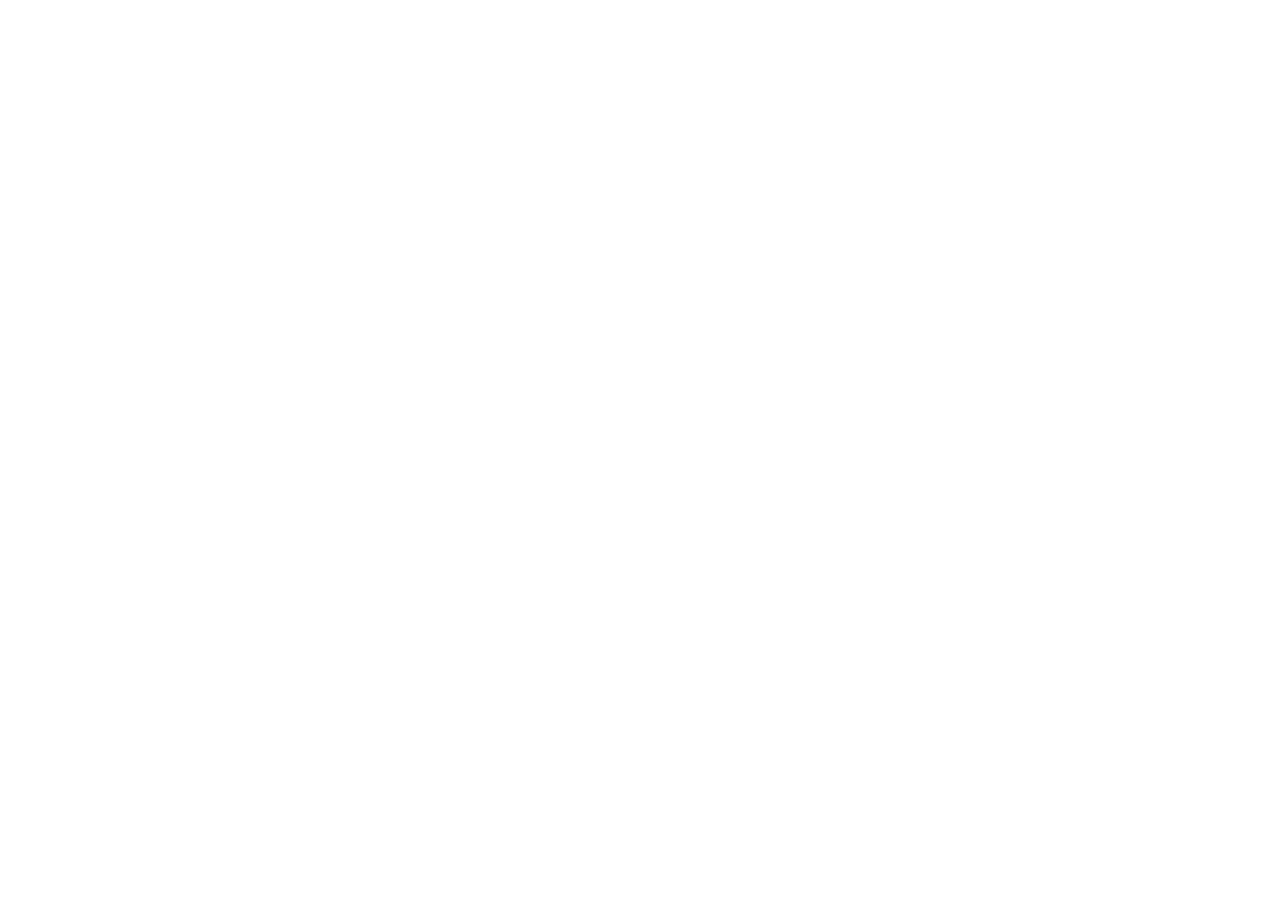
==== index.html @ ca05c6a9 "add a" ====
<!DOCTYPE html>
<html lang="en">
<head>
    <meta charset="UTF-8">
    <meta name="viewport" content="width=device-width, initial-scale=1.0">
    <meta http-equiv="X-UA-Compatible" content="ie=edge">
    <title>Document</title>
</head>
<body>
    <script>
         var xhr = null;
         if(window.XMLHttpRequest){
             xhr = new XMLHttpRequest();
         }else{
             xhr = new ActiveXObject('Microsoft.XMLHttp');
         }
    </script>
</body>
</html>
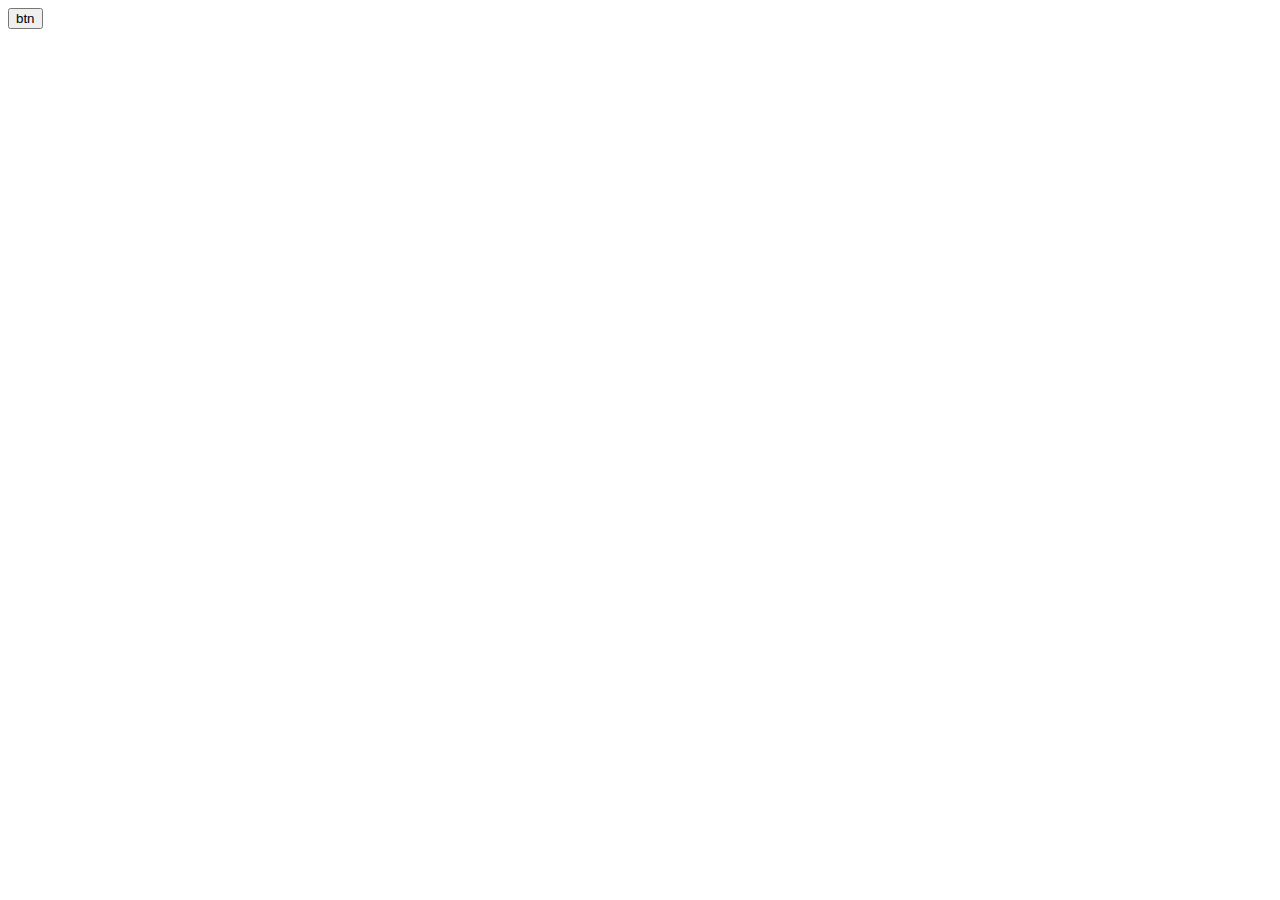
==== commit c4a52798: "init and make a file" ====
--- a/index.html
+++ b/index.html
@@ -7,13 +7,39 @@
     <title>Document</title>
 </head>
 <body>
+    <button id="btn">btn</button>
+    <ul id="ul"></ul>
     <script>
+        btn.onclick = function(){
+            ajaxFunc(showList);
+        }
+        function ajaxFunc(callback){
+
          var xhr = null;
          if(window.XMLHttpRequest){
              xhr = new XMLHttpRequest();
          }else{
              xhr = new ActiveXObject('Microsoft.XMLHttp');
          }
+         xhr.open('GET','./getNews.php',true);
+         xhr.send();
+         xhr.onreadystatechange = function(){
+             if(xhr.readyState == 4){
+                 if(xhr.status == 200){
+                    callback(xhr.responseText);
+                 }
+             }
+         }
+      }
+         function showList(data){
+             var value = JSON.parse(data);
+             Console.log(value);
+             var str = '';
+             value.forEach(function(ele,index){
+                 str += '<li>' + ele.title + '-' + ele.data + '</li>'; 
+             })
+             ul.innerHTML = str;
+         }
     </script>
 </body>
 </html>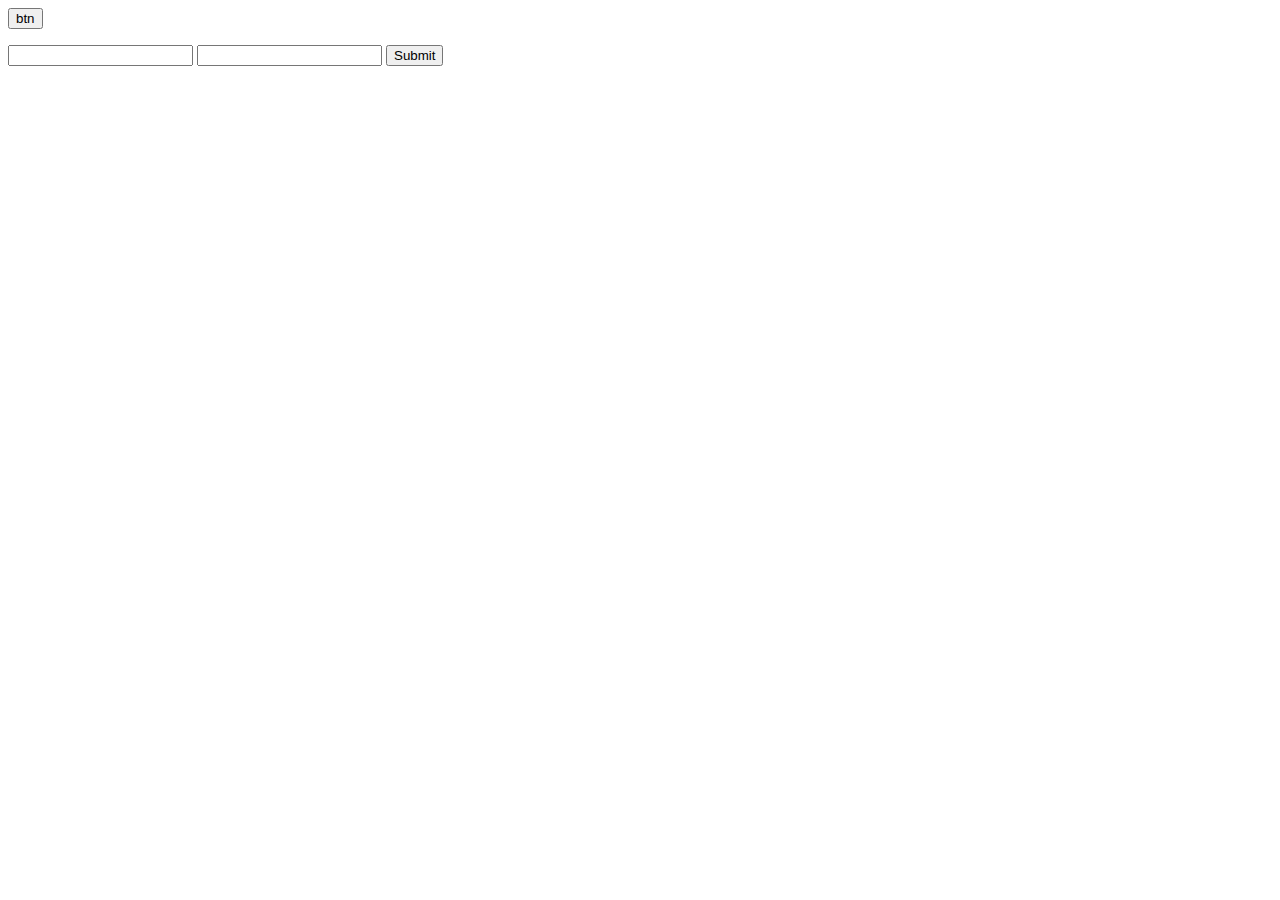
==== commit a715a4f6: "add myapp" ====
--- a/index.html
+++ b/index.html
@@ -9,11 +9,26 @@
 <body>
     <button id="btn">btn</button>
     <ul id="ul"></ul>
+
+    <form>
+        <input type="text" name="username">
+        <input type="text" name="age">
+        <input type="submit" id="sub">
+    </form>
     <script>
+        // ajaxFunc('GET','./getPics.php','cpage=2',aa,true);
+        // function aa(data){
+        //     console.log(JSON.parse(data));
+        // }
         btn.onclick = function(){
-            ajaxFunc(showList);
+            ajaxFunc('GET','./getNews.php', '' ,showList, true);
         }
-        function ajaxFunc(callback){
+        sub.onclick = function(e){
+            e.preventDefault();
+            var data = 'username=' + username.value + '&age=' + age.value; 
+            ajaxFunc('POST', './post.php', data,showPerson,true);
+        }
+        function ajaxFunc(method,url,data,callback , flag){
 
          var xhr = null;
          if(window.XMLHttpRequest){
@@ -21,8 +36,15 @@
          }else{
              xhr = new ActiveXObject('Microsoft.XMLHttp');
          }
-         xhr.open('GET','./getNews.php',true);
-         xhr.send();
+         if(method == 'GET'){
+             xhr.open(method,url + '?' + data, flag);
+             xhr.send();
+         }else if(method == 'POST'){
+            xhr.open(method,url, flag);
+            xhr.setRequestHeader('Content-type','application/x-www-form-urlencoded');
+            xhr.send(data);
+         }
+
          xhr.onreadystatechange = function(){
              if(xhr.readyState == 4){
                  if(xhr.status == 200){
@@ -31,6 +53,9 @@
              }
          }
       }
+
+
+
          function showList(data){
              var value = JSON.parse(data);
              Console.log(value);
@@ -40,6 +65,9 @@
              })
              ul.innerHTML = str;
          }
+         function showPerson(data){
+              alert(data);
+         }
     </script>
 </body>
 </html>